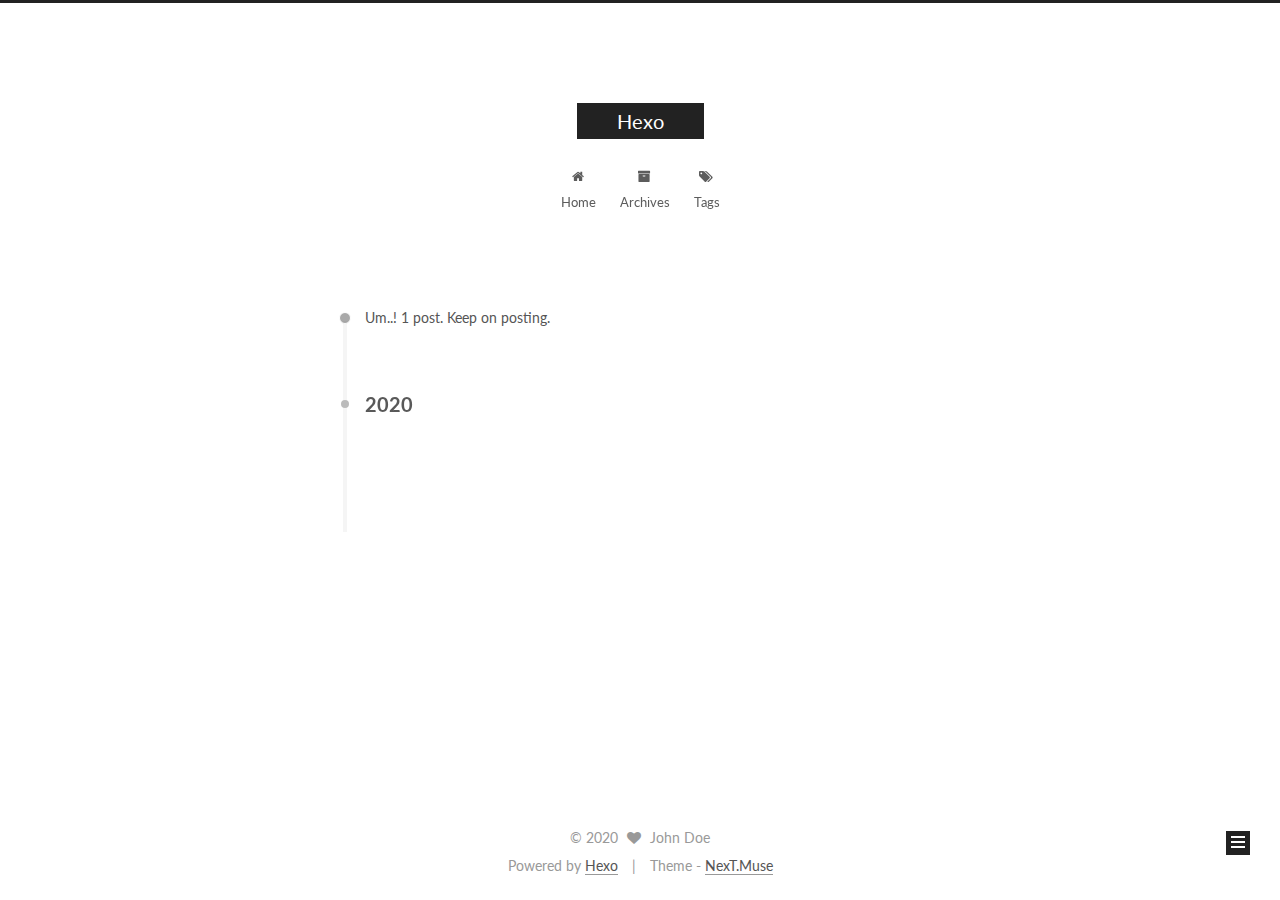
==== archives/index.html @ b8c8a5e5 "Site updated: 2020-02-17 15:54:59" ====
<!doctype html>



  


<html class="theme-next muse use-motion" lang="en">
<head>
  <meta charset="UTF-8"/>
<meta http-equiv="X-UA-Compatible" content="IE=edge" />
<meta name="viewport" content="width=device-width, initial-scale=1, maximum-scale=1"/>



<meta http-equiv="Cache-Control" content="no-transform" />
<meta http-equiv="Cache-Control" content="no-siteapp" />















  
  
  <link href="/lib/fancybox/source/jquery.fancybox.css?v=2.1.5" rel="stylesheet" type="text/css" />




  
  
  
  

  
    
    
  

  

  

  

  

  
    
    
    <link href="//fonts.googleapis.com/css?family=Lato:300,300italic,400,400italic,700,700italic&subset=latin,latin-ext" rel="stylesheet" type="text/css">
  






<link href="/lib/font-awesome/css/font-awesome.min.css?v=4.6.2" rel="stylesheet" type="text/css" />

<link href="/css/main.css?v=5.1.0" rel="stylesheet" type="text/css" />


  <meta name="keywords" content="Hexo, NexT" />








  <link rel="shortcut icon" type="image/x-icon" href="/favicon.ico?v=5.1.0" />






<meta property="og:type" content="website">
<meta property="og:title" content="Hexo">
<meta property="og:url" content="http://yoursite.com/archives/index.html">
<meta property="og:site_name" content="Hexo">
<meta property="og:locale" content="en_US">
<meta property="article:author" content="John Doe">
<meta name="twitter:card" content="summary">



<script type="text/javascript" id="hexo.configurations">
  var NexT = window.NexT || {};
  var CONFIG = {
    root: '/',
    scheme: 'Muse',
    sidebar: {"position":"left","display":"post","offset":12,"offset_float":0,"b2t":false,"scrollpercent":false},
    fancybox: true,
    motion: true,
    duoshuo: {
      userId: '0',
      author: 'Author'
    },
    algolia: {
      applicationID: '',
      apiKey: '',
      indexName: '',
      hits: {"per_page":10},
      labels: {"input_placeholder":"Search for Posts","hits_empty":"We didn't find any results for the search: ${query}","hits_stats":"${hits} results found in ${time} ms"}
    }
  };
</script>



  <link rel="canonical" href="http://yoursite.com/archives/"/>





  <title> Archive | Hexo </title>
<meta name="generator" content="Hexo 4.2.0"></head>

<body itemscope itemtype="http://schema.org/WebPage" lang="en">

  














  
  
    
  

  <div class="container sidebar-position-left  page-archive  ">
    <div class="headband"></div>

    <header id="header" class="header" itemscope itemtype="http://schema.org/WPHeader">
      <div class="header-inner"><div class="site-brand-wrapper">
  <div class="site-meta ">
    

    <div class="custom-logo-site-title">
      <a href="/"  class="brand" rel="start">
        <span class="logo-line-before"><i></i></span>
        <span class="site-title">Hexo</span>
        <span class="logo-line-after"><i></i></span>
      </a>
    </div>
      
        <p class="site-subtitle"></p>
      
  </div>

  <div class="site-nav-toggle">
    <button>
      <span class="btn-bar"></span>
      <span class="btn-bar"></span>
      <span class="btn-bar"></span>
    </button>
  </div>
</div>

<nav class="site-nav">
  

  
    <ul id="menu" class="menu">
      
        
        <li class="menu-item menu-item-home">
          <a href="/" rel="section">
            
              <i class="menu-item-icon fa fa-fw fa-home"></i> <br />
            
            Home
          </a>
        </li>
      
        
        <li class="menu-item menu-item-archives">
          <a href="/archives" rel="section">
            
              <i class="menu-item-icon fa fa-fw fa-archive"></i> <br />
            
            Archives
          </a>
        </li>
      
        
        <li class="menu-item menu-item-tags">
          <a href="/tags" rel="section">
            
              <i class="menu-item-icon fa fa-fw fa-tags"></i> <br />
            
            Tags
          </a>
        </li>
      

      
    </ul>
  

  
</nav>



 </div>
    </header>

    <main id="main" class="main">
      <div class="main-inner">
        <div class="content-wrap">
          <div id="content" class="content">
            

  <section id="posts" class="posts-collapse">
    <span class="archive-move-on"></span>

    <span class="archive-page-counter">
      
      
      
        
      
      Um..! 1 post. Keep on posting.
    </span>

    

      
      
      

      
        
        <div class="collection-title">
          <h2 class="archive-year motion-element" id="archive-year-2020">2020</h2>
        </div>
      
      

      

  <article class="post post-type-normal" itemscope itemtype="http://schema.org/Article">
    <header class="post-header">

      <h1 class="post-title">
        
            <a class="post-title-link" href="/2020/02/17/hello-world/" itemprop="url">
              
                <span itemprop="name">Hello World</span>
              
            </a>
        
      </h1>

      <div class="post-meta">
        <time class="post-time" itemprop="dateCreated"
              datetime="2020-02-17T14:25:25+08:00"
              content="2020-02-17" >
          02-17
        </time>
      </div>

    </header>
  </article>



    

  </section>

  



          </div>
          


          

        </div>
        
          
  
  <div class="sidebar-toggle">
    <div class="sidebar-toggle-line-wrap">
      <span class="sidebar-toggle-line sidebar-toggle-line-first"></span>
      <span class="sidebar-toggle-line sidebar-toggle-line-middle"></span>
      <span class="sidebar-toggle-line sidebar-toggle-line-last"></span>
    </div>
  </div>

  <aside id="sidebar" class="sidebar">
    <div class="sidebar-inner">

      

      

      <section class="site-overview sidebar-panel sidebar-panel-active">
        <div class="site-author motion-element" itemprop="author" itemscope itemtype="http://schema.org/Person">
          <img class="site-author-image" itemprop="image"
               src="/images/avatar.gif"
               alt="John Doe" />
          <p class="site-author-name" itemprop="name">John Doe</p>
           
              <p class="site-description motion-element" itemprop="description"></p>
          
        </div>
        <nav class="site-state motion-element">

          
            <div class="site-state-item site-state-posts">
              <a href="/archives">
                <span class="site-state-item-count">1</span>
                <span class="site-state-item-name">posts</span>
              </a>
            </div>
          

          

          

        </nav>

        

        <div class="links-of-author motion-element">
          
        </div>

        
        

        
        

        


      </section>

      

      

    </div>
  </aside>


        
      </div>
    </main>

    <footer id="footer" class="footer">
      <div class="footer-inner">
        <div class="copyright" >
  
  &copy; 
  <span itemprop="copyrightYear">2020</span>
  <span class="with-love">
    <i class="fa fa-heart"></i>
  </span>
  <span class="author" itemprop="copyrightHolder">John Doe</span>
</div>


<div class="powered-by">
  Powered by <a class="theme-link" href="https://hexo.io" target="_blank" rel="noopener">Hexo</a>
</div>

<div class="theme-info">
  Theme -
  <a class="theme-link" href="https://github.com/iissnan/hexo-theme-next" target="_blank" rel="noopener">
    NexT.Muse
  </a>
</div>


        

        
      </div>
    </footer>

    
      <div class="back-to-top">
        <i class="fa fa-arrow-up"></i>
        
      </div>
    

  </div>

  

<script type="text/javascript">
  if (Object.prototype.toString.call(window.Promise) !== '[object Function]') {
    window.Promise = null;
  }
</script>









  






  
  <script type="text/javascript" src="/lib/jquery/index.js?v=2.1.3"></script>

  
  <script type="text/javascript" src="/lib/fastclick/lib/fastclick.min.js?v=1.0.6"></script>

  
  <script type="text/javascript" src="/lib/jquery_lazyload/jquery.lazyload.js?v=1.9.7"></script>

  
  <script type="text/javascript" src="/lib/velocity/velocity.min.js?v=1.2.1"></script>

  
  <script type="text/javascript" src="/lib/velocity/velocity.ui.min.js?v=1.2.1"></script>

  
  <script type="text/javascript" src="/lib/fancybox/source/jquery.fancybox.pack.js?v=2.1.5"></script>


  


  <script type="text/javascript" src="/js/src/utils.js?v=5.1.0"></script>

  <script type="text/javascript" src="/js/src/motion.js?v=5.1.0"></script>



  
  

  
  
    <script type="text/javascript" id="motion.page.archive">
      $('.archive-year').velocity('transition.slideLeftIn');
    </script>
  


  


  <script type="text/javascript" src="/js/src/bootstrap.js?v=5.1.0"></script>



  


  




	





  





  





  




  
    <script type="text/javascript">
    (function(){
      var appid = 'cyuGYGpdo';
      var conf = '73ef34c5e4a5e91bfaf536cf9413ac3b';
      var width = window.innerWidth || document.documentElement.clientWidth;
      if (width < 960) {
      window.document.write('<script id="changyan_mobile_js" charset="utf-8" type="text/javascript" src="https://changyan.sohu.com/upload/mobile/wap-js/changyan_mobile.js?client_id=' + appid + '&conf=' + conf + '"><\/script>'); } else { var loadJs=function(d,a){var c=document.getElementsByTagName("head")[0]||document.head||document.documentElement;var b=document.createElement("script");b.setAttribute("type","text/javascript");b.setAttribute("charset","UTF-8");b.setAttribute("src",d);if(typeof a==="function"){if(window.attachEvent){b.onreadystatechange=function(){var e=b.readyState;if(e==="loaded"||e==="complete"){b.onreadystatechange=null;a()}}}else{b.onload=a}}c.appendChild(b)};loadJs("https://changyan.sohu.com/upload/changyan.js",function(){
        window.changyan.api.config({appid:appid,conf:conf})});
      }
    })();
    </script>
    <script type="text/javascript" src="https://assets.changyan.sohu.com/upload/plugins/plugins.count.js"></script>
  



  





  

  

  

  

</body>
</html>
---- css/main.css ----
/* normalize.css v3.0.2 | MIT License | git.io/normalize */
html {
  font-family: sans-serif; /* 1 */
  -ms-text-size-adjust: 100%; /* 2 */
  -webkit-text-size-adjust: 100%; /* 2 */
}
body {
  margin: 0;
}
article,
aside,
details,
figcaption,
figure,
footer,
header,
hgroup,
main,
menu,
nav,
section,
summary {
  display: block;
}
audio,
canvas,
progress,
video {
  display: inline-block; /* 1 */
  vertical-align: baseline; /* 2 */
}
audio:not([controls]) {
  display: none;
  height: 0;
}
[hidden],
template {
  display: none;
}
a {
  background-color: transparent;
}
a:active,
a:hover {
  outline: 0;
}
abbr[title] {
  border-bottom: 1px dotted;
}
b,
strong {
  font-weight: bold;
}
dfn {
  font-style: italic;
}
h1 {
  font-size: 2em;
  margin: 0.67em 0;
}
mark {
  background: #ff0;
  color: #000;
}
small {
  font-size: 80%;
}
sub,
sup {
  font-size: 75%;
  line-height: 0;
  position: relative;
  vertical-align: baseline;
}
sup {
  top: -0.5em;
}
sub {
  bottom: -0.25em;
}
img {
  border: 0;
}
svg:not(:root) {
  overflow: hidden;
}
figure {
  margin: 1em 40px;
}
hr {
  -moz-box-sizing: content-box;
  box-sizing: content-box;
  height: 0;
}
pre {
  overflow: auto;
}
code,
kbd,
pre,
samp {
  font-family: monospace, monospace;
  font-size: 1em;
}
button,
input,
optgroup,
select,
textarea {
  color: inherit; /* 1 */
  font: inherit; /* 2 */
  margin: 0; /* 3 */
}
button {
  overflow: visible;
}
button,
select {
  text-transform: none;
}
button,
html input[type="button"],
input[type="reset"],
input[type="submit"] {
  -webkit-appearance: button; /* 2 */
  cursor: pointer; /* 3 */
}
button[disabled],
html input[disabled] {
  cursor: default;
}
button::-moz-focus-inner,
input::-moz-focus-inner {
  border: 0;
  padding: 0;
}
input {
  line-height: normal;
}
input[type="checkbox"],
input[type="radio"] {
  box-sizing: border-box; /* 1 */
  padding: 0; /* 2 */
}
input[type="number"]::-webkit-inner-spin-button,
input[type="number"]::-webkit-outer-spin-button {
  height: auto;
}
input[type="search"] {
  -webkit-appearance: textfield; /* 1 */
  -moz-box-sizing: content-box;
  -webkit-box-sizing: content-box; /* 2 */
  box-sizing: content-box;
}
input[type="search"]::-webkit-search-cancel-button,
input[type="search"]::-webkit-search-decoration {
  -webkit-appearance: none;
}
fieldset {
  border: 1px solid #c0c0c0;
  margin: 0 2px;
  padding: 0.35em 0.625em 0.75em;
}
legend {
  border: 0; /* 1 */
  padding: 0; /* 2 */
}
textarea {
  overflow: auto;
}
optgroup {
  font-weight: bold;
}
table {
  border-collapse: collapse;
  border-spacing: 0;
}
td,
th {
  padding: 0;
}
::selection {
  background: #262a30;
  color: #fff;
}
body {
  position: relative;
  font-family: 'Lato', "PingFang SC", "Microsoft YaHei", sans-serif;
  font-size: 14px;
  line-height: 2;
  color: #555;
  background: #fff;
}
@media (max-width: 767px) {
  body {
    padding-right: 0 !important;
  }
}
@media (min-width: 768px) and (max-width: 991px) {
  body {
    padding-right: 0 !important;
  }
}
@media (min-width: 1600px) {
  body {
    font-size: 16px;
  }
}
h1,
h2,
h3,
h4,
h5,
h6 {
  margin: 0;
  padding: 0;
  font-weight: bold;
  line-height: 1.5;
  font-family: 'Lato', "PingFang SC", "Microsoft YaHei", sans-serif;
}
h2,
h3,
h4,
h5,
h6 {
  margin: 20px 0 15px;
}
h1 {
  font-size: 22px;
}
@media (max-width: 767px) {
  h1 {
    font-size: 18px;
  }
}
h2 {
  font-size: 20px;
}
@media (max-width: 767px) {
  h2 {
    font-size: 16px;
  }
}
h3 {
  font-size: 18px;
}
@media (max-width: 767px) {
  h3 {
    font-size: 14px;
  }
}
h4 {
  font-size: 16px;
}
@media (max-width: 767px) {
  h4 {
    font-size: 12px;
  }
}
h5 {
  font-size: 14px;
}
@media (max-width: 767px) {
  h5 {
    font-size: 10px;
  }
}
h6 {
  font-size: 12px;
}
@media (max-width: 767px) {
  h6 {
    font-size: 8px;
  }
}
p {
  margin: 0 0 25px 0;
}
a {
  color: #555;
  text-decoration: none;
  border-bottom: 1px solid #999;
  word-wrap: break-word;
}
a:hover {
  color: #222;
  border-bottom-color: #222;
}
blockquote {
  margin: 0;
  padding: 0;
}
img {
  display: block;
  margin: auto;
  max-width: 100%;
  height: auto;
}
hr {
  margin: 40px 0;
  height: 3px;
  border: none;
  background-color: #ddd;
  background-image: repeating-linear-gradient(-45deg, #fff, #fff 4px, transparent 4px, transparent 8px);
}
blockquote {
  padding: 0 15px;
  color: #666;
  border-left: 4px solid #ddd;
}
blockquote cite::before {
  content: "-";
  padding: 0 5px;
}
dt {
  font-weight: 700;
}
dd {
  margin: 0;
  padding: 0;
}
.text-left {
  text-align: left;
}
.text-center {
  text-align: center;
}
.text-right {
  text-align: right;
}
.text-justify {
  text-align: justify;
}
.text-nowrap {
  white-space: nowrap;
}
.text-lowercase {
  text-transform: lowercase;
}
.text-uppercase {
  text-transform: uppercase;
}
.text-capitalize {
  text-transform: capitalize;
}
.center-block {
  display: block;
  margin-left: auto;
  margin-right: auto;
}
.clearfix:before,
.clearfix:after {
  content: " ";
  display: table;
}
.clearfix:after {
  clear: both;
}
.pullquote {
  width: 45%;
}
.pullquote.left {
  float: left;
  margin-left: 5px;
  margin-right: 10px;
}
.pullquote.right {
  float: right;
  margin-left: 10px;
  margin-right: 5px;
}
.affix.affix.affix {
  position: fixed;
}
.translation {
  margin-top: -20px;
  font-size: 14px;
  color: #999;
}
.scrollbar-measure {
  width: 100px;
  height: 100px;
  overflow: scroll;
  position: absolute;
  top: -9999px;
}
.use-motion .motion-element {
  opacity: 0;
}
table {
  margin: 20px 0;
  width: 100%;
  border-collapse: collapse;
  border-spacing: 0;
  border: 1px solid #ddd;
  font-size: 14px;
  table-layout: fixed;
  word-wrap: break-all;
}
table>tbody>tr:nth-of-type(odd) {
  background-color: #f9f9f9;
}
table>tbody>tr:hover {
  background-color: #f5f5f5;
}
caption,
th,
td {
  padding: 8px;
  text-align: left;
  vertical-align: middle;
  font-weight: normal;
}
th,
td {
  border-bottom: 3px solid #ddd;
  border-right: 1px solid #eee;
}
th {
  padding-bottom: 10px;
  font-weight: 700;
}
td {
  border-bottom-width: 1px;
}
html,
body {
  height: 100%;
}
.container {
  position: relative;
  min-height: 100%;
}
.header-inner {
  margin: 0 auto;
  padding: 100px 0 70px;
  width: 700px;
}
@media (min-width: 1600px) {
  .container .header-inner {
    width: 900px;
  }
}
.main {
  padding-bottom: 150px;
}
.main-inner {
  margin: 0 auto;
  width: 700px;
}
@media (min-width: 1600px) {
  .container .main-inner {
    width: 900px;
  }
}
.footer {
  position: absolute;
  left: 0;
  bottom: 0;
  width: 100%;
  min-height: 50px;
}
.footer-inner {
  box-sizing: border-box;
  margin: 20px auto;
  width: 700px;
}
@media (min-width: 1600px) {
  .container .footer-inner {
    width: 900px;
  }
}
pre,
.highlight {
  overflow: auto;
  margin: 20px 0;
  padding: 0;
  font-size: 13px;
  color: #4d4d4c;
  background: #f7f7f7;
  line-height: 1.6;
}
pre,
code {
  font-family: consolas, Menlo, "PingFang SC", "Microsoft YaHei", monospace;
}
code {
  padding: 2px 4px;
  word-wrap: break-word;
  color: #555;
  background: #eee;
  border-radius: 3px;
  font-size: 13px;
}
pre code {
  padding: 0;
  color: #4d4d4c;
  background: none;
  text-shadow: none;
}
.highlight {
  border-radius: 1px;
}
.highlight pre {
  border: none;
  margin: 0;
  padding: 10px 0;
}
.highlight table {
  margin: 0;
  width: auto;
  border: none;
}
.highlight td {
  border: none;
  padding: 0;
}
.highlight figcaption {
  font-size: 1em;
  color: #4d4d4c;
  line-height: 1em;
  margin-bottom: 1em;
}
.highlight figcaption:before,
.highlight figcaption:after {
  content: " ";
  display: table;
}
.highlight figcaption:after {
  clear: both;
}
.highlight figcaption a {
  float: right;
  color: #4d4d4c;
}
.highlight figcaption a:hover {
  border-bottom-color: #4d4d4c;
}
.highlight .gutter pre {
  padding-left: 10px;
  padding-right: 10px;
  color: #869194;
  text-align: right;
  background-color: #eff2f3;
}
.highlight .code pre {
  padding-left: 10px;
  padding-right: 10px;
  background-color: #f7f7f7;
}
.highlight .line {
  height: 20px;
}
.gutter {
  -webkit-user-select: none;
  -moz-user-select: none;
  -ms-user-select: none;
  user-select: none;
}
.gist table {
  width: auto;
}
.gist table td {
  border: none;
}
pre .deletion {
  background: #fdd;
}
pre .addition {
  background: #dfd;
}
pre .meta {
  color: #8959a8;
}
pre .comment {
  color: #8e908c;
}
pre .variable,
pre .attribute,
pre .tag,
pre .regexp,
pre .ruby .constant,
pre .xml .tag .title,
pre .xml .pi,
pre .xml .doctype,
pre .html .doctype,
pre .css .id,
pre .css .class,
pre .css .pseudo {
  color: #c82829;
}
pre .number,
pre .preprocessor,
pre .built_in,
pre .literal,
pre .params,
pre .constant,
pre .command {
  color: #f5871f;
}
pre .ruby .class .title,
pre .css .rules .attribute,
pre .string,
pre .value,
pre .inheritance,
pre .header,
pre .ruby .symbol,
pre .xml .cdata,
pre .special,
pre .number,
pre .formula {
  color: #718c00;
}
pre .title,
pre .css .hexcolor {
  color: #3e999f;
}
pre .function,
pre .python .decorator,
pre .python .title,
pre .ruby .function .title,
pre .ruby .title .keyword,
pre .perl .sub,
pre .javascript .title,
pre .coffeescript .title {
  color: #4271ae;
}
pre .keyword,
pre .javascript .function {
  color: #8959a8;
}
.full-image.full-image.full-image {
  border: none;
  max-width: 100%;
  width: auto;
  margin: 20px auto;
}
@media (min-width: 992px) {
  .full-image.full-image.full-image {
    max-width: none;
    width: 110%;
    margin: 25px -5%;
  }
}
.blockquote-center,
.page-home .post-type-quote blockquote,
.page-post-detail .post-type-quote blockquote {
  position: relative;
  margin: 40px 0;
  padding: 0;
  border-left: none;
  text-align: center;
}
.blockquote-center::before,
.page-home .post-type-quote blockquote::before,
.page-post-detail .post-type-quote blockquote::before,
.blockquote-center::after,
.page-home .post-type-quote blockquote::after,
.page-post-detail .post-type-quote blockquote::after {
  position: absolute;
  content: ' ';
  display: block;
  width: 100%;
  height: 24px;
  opacity: 0.2;
  background-repeat: no-repeat;
  background-position: 0 -6px;
  background-size: 22px 22px;
}
.blockquote-center::before,
.page-home .post-type-quote blockquote::before,
.page-post-detail .post-type-quote blockquote::before {
  top: -20px;
  background-image: url("../images/quote-l.svg");
  border-top: 1px solid #ccc;
}
.blockquote-center::after,
.page-home .post-type-quote blockquote::after,
.page-post-detail .post-type-quote blockquote::after {
  bottom: -20px;
  background-image: url("../images/quote-r.svg");
  border-bottom: 1px solid #ccc;
  background-position: 100% 8px;
}
.blockquote-center p,
.page-home .post-type-quote blockquote p,
.page-post-detail .post-type-quote blockquote p,
.blockquote-center div,
.page-home .post-type-quote blockquote div,
.page-post-detail .post-type-quote blockquote div {
  text-align: center;
}
.post .post-body .group-picture img {
  box-sizing: border-box;
  padding: 0 3px;
  border: none;
}
.post .group-picture-row {
  overflow: hidden;
  margin-top: 6px;
}
.post .group-picture-row:first-child {
  margin-top: 0;
}
.post .group-picture-column {
  float: left;
}
.page-post-detail .post-body .group-picture-column {
  float: none;
  margin-top: 10px;
  width: auto !important;
}
.page-post-detail .post-body .group-picture-column img {
  margin: 0 auto;
}
.page-archive .group-picture-container {
  overflow: hidden;
}
.page-archive .group-picture-row {
  float: left;
}
.page-archive .group-picture-row:first-child {
  margin-top: 6px;
}
.page-archive .group-picture-column {
  max-width: 150px;
  max-height: 150px;
}
.note {
  padding: 20px;
  margin: 20px 0;
  border: 1px solid #eee;
  border-left-width: 5px;
  border-radius: 3px;
}
.note h2,
.note h3,
.note h4,
.note h5,
.note h6 {
  margin-top: 0;
  margin-bottom: 5px;
}
.note p:last-child {
  margin-bottom: 0;
}
.note code {
  border-radius: 3px;
}
.note+.note {
  margin-top: -5px;
}
.default {
  border-left-color: #777;
}
.default h2,
.default h3,
.default h4,
.default h5,
.default h6 {
  color: #777;
}
.primary {
  border-left-color: #428bca;
}
.primary h2,
.primary h3,
.primary h4,
.primary h5,
.primary h6 {
  color: #428bca;
}
.success {
  border-left-color: #5cb85c;
}
.success h2,
.success h3,
.success h4,
.success h5,
.success h6 {
  color: #5cb85c;
}
.danger {
  border-left-color: #d9534f;
}
.danger h2,
.danger h3,
.danger h4,
.danger h5,
.danger h6 {
  color: #d9534f;
}
.warning {
  border-left-color: #f0ad4e;
}
.warning h2,
.warning h3,
.warning h4,
.warning h5,
.warning h6 {
  color: #f0ad4e;
}
.info {
  border-left-color: #5bc0de;
}
.info h2,
.info h3,
.info h4,
.info h5,
.info h6 {
  color: #5bc0de;
}
.btn {
  display: inline-block;
  padding: 0 20px;
  font-size: 14px;
  color: #fff;
  background: #222;
  border: 2px solid #222;
  text-decoration: none;
  border-radius: 0;
  transition-property: background-color;
  transition-duration: 0.2s;
  transition-timing-function: ease-in-out;
  transition-delay: 0s;
}
.btn:hover,
.post-button .btn:hover {
  border-color: #222;
  color: #222;
  background: #fff;
}
.btn-bar {
  display: block;
  width: 22px;
  height: 2px;
  background: #555;
  border-radius: 1px;
}
.btn-bar+.btn-bar {
  margin-top: 4px;
}
.pagination {
  margin: 120px 0 40px;
  text-align: center;
  border-top: 1px solid #eee;
}
.page-number-basic,
.pagination .prev,
.pagination .next,
.pagination .page-number,
.pagination .space {
  display: inline-block;
  position: relative;
  top: -1px;
  margin: 0 10px;
  padding: 0 10px;
  line-height: 30px;
}
@media (max-width: 767px) {
  .page-number-basic,
  .pagination .prev,
  .pagination .next,
  .pagination .page-number,
  .pagination .space {
    margin: 0 5px;
  }
}
.pagination .prev,
.pagination .next,
.pagination .page-number {
  border-bottom: 0;
  border-top: 1px solid #eee;
  transition-property: border-color;
  transition-duration: 0.2s;
  transition-timing-function: ease-in-out;
  transition-delay: 0s;
}
.pagination .prev:hover,
.pagination .next:hover,
.pagination .page-number:hover {
  border-top-color: #222;
}
.pagination .space {
  padding: 0;
  margin: 0;
}
.pagination .prev {
  margin-left: 0;
}
.pagination .next {
  margin-right: 0;
}
.pagination .page-number.current {
  color: #fff;
  background: #ccc;
  border-top-color: #ccc;
}
@media (max-width: 767px) {
  .pagination {
    border-top: none;
  }
  .pagination .prev,
  .pagination .next,
  .pagination .page-number {
    margin-bottom: 10px;
    border-top: 0;
    border-bottom: 1px solid #eee;
  }
  .pagination .prev:hover,
  .pagination .next:hover,
  .pagination .page-number:hover {
    border-bottom-color: #222;
  }
}
.comments {
  margin: 60px 20px 0;
}
.tag-cloud {
  text-align: center;
}
.tag-cloud a {
  display: inline-block;
  margin: 10px;
}
.back-to-top {
  box-sizing: border-box;
  position: fixed;
  bottom: -100px;
  right: 30px;
  z-index: 1050;
  padding: 0 6px;
  width: 24px;
  background: #222;
  font-size: 12px;
  opacity: 1;
  color: #fff;
  cursor: pointer;
  text-align: center;
  -webkit-transform: translateZ(0);
  transition-property: bottom;
  transition-duration: 0.2s;
  transition-timing-function: ease-in-out;
  transition-delay: 0s;
}
@media (max-width: 767px) {
  .back-to-top {
    display: none;
  }
}
@media (min-width: 768px) and (max-width: 991px) {
  .back-to-top {
    display: none;
  }
}
.back-to-top.back-to-top-on {
  bottom: 19px;
}
.header {
  background: #fff;
}
.header-inner {
  position: relative;
}
.headband {
  height: 3px;
  background: #222;
}
.site-meta {
  margin: 0;
  text-align: center;
}
@media (max-width: 767px) {
  .site-meta {
    text-align: center;
  }
}
.brand {
  position: relative;
  display: inline-block;
  padding: 0 40px;
  color: #fff;
  background: #222;
  border-bottom: none;
}
.brand:hover {
  color: #fff;
}
.logo {
  display: inline-block;
  margin-right: 5px;
  line-height: 36px;
  vertical-align: top;
}
.site-title {
  display: inline-block;
  vertical-align: top;
  line-height: 36px;
  font-size: 20px;
  font-weight: normal;
  font-family: 'Lato', "PingFang SC", "Microsoft YaHei", sans-serif;
}
.site-subtitle {
  margin-top: 10px;
  font-size: 13px;
  color: #999;
}
.use-motion .brand {
  opacity: 0;
}
.use-motion .logo,
.use-motion .site-title,
.use-motion .site-subtitle {
  opacity: 0;
  position: relative;
  top: -10px;
}
.site-nav-toggle {
  display: none;
  position: absolute;
  top: 10px;
  left: 10px;
}
@media (max-width: 767px) {
  .site-nav-toggle {
    display: block;
  }
}
.site-nav-toggle button {
  margin-top: 2px;
  padding: 9px 10px;
  background: transparent;
  border: none;
}
@media (max-width: 767px) {
  .site-nav {
    display: none;
    margin: 0 -10px;
    padding: 0 10px;
    clear: both;
    border-top: 1px solid #ddd;
  }
}
@media (min-width: 768px) and (max-width: 991px) {
  .site-nav {
    display: block !important;
  }
}
@media (min-width: 992px) {
  .site-nav {
    display: block !important;
  }
}
.menu {
  margin-top: 20px;
  padding-left: 0;
  text-align: center;
}
.menu .menu-item {
  display: inline-block;
  margin: 0 10px;
  list-style: none;
}
@media screen and (max-width: 767px) {
  .menu .menu-item {
    margin-top: 10px;
  }
}
.menu .menu-item a {
  display: block;
  font-size: 13px;
  line-height: inherit;
  border-bottom: 1px solid transparent;
  transition-property: border-color;
  transition-duration: 0.2s;
  transition-timing-function: ease-in-out;
  transition-delay: 0s;
}
.menu .menu-item a:hover {
  border-bottom-color: #222;
}
.menu .menu-item .fa {
  margin-right: 5px;
}
.use-motion .menu-item {
  opacity: 0;
}
.post-body {
  font-family: 'Lato', "PingFang SC", "Microsoft YaHei", sans-serif;
}
@media (max-width: 767px) {
  .post-body {
    word-break: break-word;
  }
}
.post-body .fancybox img {
  display: block !important;
  margin: 0 auto;
  cursor: pointer;
  cursor: zoom-in;
  cursor: -webkit-zoom-in;
}
.post-body .image-caption,
.post-body .figure .caption {
  margin: 10px auto 15px;
  text-align: center;
  font-size: 14px;
  color: #999;
  font-weight: bold;
  line-height: 1;
}
.post-sticky-flag {
  display: inline-block;
  font-size: 16px;
  -ms-transform: rotate(30deg);
  -webkit-transform: rotate(30deg);
  -moz-transform: rotate(30deg);
  -ms-transform: rotate(30deg);
  -o-transform: rotate(30deg);
  transform: rotate(30deg);
}
.posts-expand {
  padding-top: 40px;
}
@media (max-width: 767px) {
  .posts-expand {
    margin: 0 20px;
  }
  .post-body pre,
  .post-body .highlight {
    padding: 10px;
  }
  .post-body pre .gutter pre,
  .post-body .highlight .gutter pre {
    padding-right: 10px;
  }
}
@media (min-width: 992px) {
  .posts-expand .post-body {
    text-align: justify;
  }
}
.posts-expand .post-body h2,
.posts-expand .post-body h3,
.posts-expand .post-body h4,
.posts-expand .post-body h5,
.posts-expand .post-body h6 {
  padding-top: 10px;
}
.posts-expand .post-body h2 .header-anchor,
.posts-expand .post-body h3 .header-anchor,
.posts-expand .post-body h4 .header-anchor,
.posts-expand .post-body h5 .header-anchor,
.posts-expand .post-body h6 .header-anchor {
  float: right;
  margin-left: 10px;
  color: #ccc;
  border-bottom-style: none;
  visibility: hidden;
}
.posts-expand .post-body h2 .header-anchor:hover,
.posts-expand .post-body h3 .header-anchor:hover,
.posts-expand .post-body h4 .header-anchor:hover,
.posts-expand .post-body h5 .header-anchor:hover,
.posts-expand .post-body h6 .header-anchor:hover {
  color: inherit;
}
.posts-expand .post-body h2:hover .header-anchor,
.posts-expand .post-body h3:hover .header-anchor,
.posts-expand .post-body h4:hover .header-anchor,
.posts-expand .post-body h5:hover .header-anchor,
.posts-expand .post-body h6:hover .header-anchor {
  visibility: visible;
}
.posts-expand .post-body ul li {
  list-style: circle;
}
.posts-expand .post-body img {
  box-sizing: border-box;
  margin: auto;
  padding: 3px;
  border: 1px solid #ddd;
}
.posts-expand .fancybox img {
  margin: 0 auto;
}
@media (max-width: 767px) {
  .posts-collapse {
    margin: 0 20px;
  }
  .posts-collapse .post-title,
  .posts-collapse .post-meta {
    display: block;
    width: auto;
    text-align: left;
  }
}
.posts-collapse {
  position: relative;
  z-index: 1010;
  margin-left: 55px;
}
.posts-collapse::after {
  content: " ";
  position: absolute;
  top: 20px;
  left: 0;
  margin-left: -2px;
  width: 4px;
  height: 100%;
  background: #f5f5f5;
  z-index: -1;
}
@media (max-width: 767px) {
  .posts-collapse {
    margin: 0 20px;
  }
}
.posts-collapse .collection-title {
  position: relative;
  margin: 60px 0;
}
.posts-collapse .collection-title h2 {
  margin-left: 20px;
}
.posts-collapse .collection-title small {
  color: #bbb;
}
.posts-collapse .collection-title::before {
  content: " ";
  position: absolute;
  left: 0;
  top: 50%;
  margin-left: -4px;
  margin-top: -4px;
  width: 8px;
  height: 8px;
  background: #bbb;
  border-radius: 50%;
}
.posts-collapse .post {
  margin: 30px 0;
}
.posts-collapse .post-header {
  position: relative;
  transition-duration: 0.2s;
  transition-timing-function: ease-in-out;
  transition-delay: 0s;
  transition-property: border;
  border-bottom: 1px dashed #ccc;
}
.posts-collapse .post-header::before {
  content: " ";
  position: absolute;
  left: 0;
  top: 12px;
  width: 6px;
  height: 6px;
  margin-left: -4px;
  background: #bbb;
  border-radius: 50%;
  border: 1px solid #fff;
  transition-duration: 0.2s;
  transition-timing-function: ease-in-out;
  transition-delay: 0s;
  transition-property: background;
}
.posts-collapse .post-header:hover {
  border-bottom-color: #666;
}
.posts-collapse .post-header:hover::before {
  background: #222;
}
.posts-collapse .post-meta {
  position: absolute;
  font-size: 12px;
  left: 20px;
  top: 5px;
}
.posts-collapse .post-comments-count {
  display: none;
}
.posts-collapse .post-title {
  margin-left: 60px;
  font-size: 16px;
  font-weight: normal;
  line-height: inherit;
}
.posts-collapse .post-title::after {
  margin-left: 3px;
  opacity: 0.6;
}
.posts-collapse .post-title a {
  color: #666;
  border-bottom: none;
}
.page-home .post-type-quote .post-header,
.page-post-detail .post-type-quote .post-header,
.page-home .post-type-quote .post-tags,
.page-post-detail .post-type-quote .post-tags {
  display: none;
}
.posts-expand .post-title {
  font-size: 26px;
  text-align: center;
  word-break: break-word;
  font-weight: 400;
}
@media (max-width: 767px) {
  .posts-expand .post-title {
    font-size: 22px;
  }
}
.posts-expand .post-title-link {
  display: inline-block;
  position: relative;
  color: #555;
  border-bottom: none;
  line-height: 1.2;
  vertical-align: top;
}
.posts-expand .post-title-link::before {
  content: "";
  position: absolute;
  width: 100%;
  height: 2px;
  bottom: 0;
  left: 0;
  background-color: #000;
  visibility: hidden;
  -webkit-transform: scaleX(0);
  -moz-transform: scaleX(0);
  -ms-transform: scaleX(0);
  -o-transform: scaleX(0);
  transform: scaleX(0);
  transition-duration: 0.2s;
  transition-timing-function: ease-in-out;
  transition-delay: 0s;
}
.posts-expand .post-title-link:hover::before {
  visibility: visible;
  -webkit-transform: scaleX(1);
  -moz-transform: scaleX(1);
  -ms-transform: scaleX(1);
  -o-transform: scaleX(1);
  transform: scaleX(1);
}
.posts-expand .post-title-link .fa {
  font-size: 16px;
}
.posts-expand .post-meta {
  margin: 3px 0 60px 0;
  color: #999;
  font-family: 'Lato', "PingFang SC", "Microsoft YaHei", sans-serif;
  font-size: 12px;
  text-align: center;
}
.posts-expand .post-meta .post-category-list {
  display: inline-block;
  margin: 0;
  padding: 3px;
}
.posts-expand .post-meta .post-category-list-link {
  color: #999;
}
.posts-expand .post-meta .post-description {
  font-size: 14px;
  margin-top: 2px;
}
.post-meta-divider {
  margin: 0 0.5em;
}
.post-meta-item-icon {
  margin-right: 3px;
}
@media (min-width: 768px) and (max-width: 991px) {
  .post-meta-item-icon {
    display: inline-block;
  }
}
@media (max-width: 767px) {
  .post-meta-item-icon {
    display: inline-block;
  }
}
@media (min-width: 768px) and (max-width: 991px) {
  .post-meta-item-text {
    display: none;
  }
}
@media (max-width: 767px) {
  .post-meta-item-text {
    display: none;
  }
}
@media (max-width: 767px) {
  .posts-expand .post-comments-count {
    display: none;
  }
}
.social-like {
  font-size: 14px;
  height: 20px;
  text-align: center;
  border-top: 1px solid #eee;
  padding-top: 9px;
  margin-top: 45px;
  display: flex;
  justify-content: center;
}
.vk_like {
  width: 85px;
  height: 21px;
  padding-top: 7px;
  align-self: center;
}
.fb_like {
  height: 30px;
  align-self: center;
}
.post-button {
  margin-top: 50px;
}
.post-button .btn {
  color: #fff;
  font-size: 14px;
  background: #222;
  border-radius: 0;
  line-height: 2;
  margin: 0 4px 8px 4px;
}
.post-button .fa-fw {
  width: 1.285714285714286em;
  text-align: left;
}
.posts-expand .post-tags {
  margin-top: 40px;
  text-align: center;
}
.posts-expand .post-tags a {
  display: inline-block;
  margin-right: 10px;
  font-size: 13px;
}
.post-nav {
  display: table;
  margin-top: 15px;
  width: 100%;
  border-top: 1px solid #eee;
}
.post-nav-divider {
  display: table-cell;
  width: 10%;
}
.post-nav-item {
  display: table-cell;
  padding: 10px 0 0 0;
  width: 45%;
  vertical-align: top;
}
.post-nav-item a {
  position: relative;
  display: block;
  line-height: 25px;
  font-size: 14px;
  color: #555;
  border-bottom: none;
}
.post-nav-item a:hover {
  color: #222;
  border-bottom: none;
}
.post-nav-item a:active {
  top: 2px;
}
.post-nav-item .fa {
  position: absolute;
  top: 8px;
  left: 0;
  font-size: 12px;
}
.post-nav-next a {
  padding-left: 15px;
}
.post-nav-prev {
  text-align: right;
}
.post-nav-prev a {
  padding-right: 15px;
}
.post-nav-prev .fa {
  right: 0;
  left: auto;
}
.posts-expand .post-eof {
  display: block;
  margin: 80px auto 60px;
  width: 8%;
  height: 1px;
  background: #ccc;
  text-align: center;
}
.post:last-child .post-eof.post-eof.post-eof {
  display: none;
}
.post-gallery {
  display: table;
  table-layout: fixed;
  width: 100%;
  border-collapse: separate;
}
.post-gallery-row {
  display: table-row;
}
.post-gallery .post-gallery-img {
  display: table-cell;
  text-align: center;
  vertical-align: middle;
  border: none;
}
.post-gallery .post-gallery-img img {
  max-width: 100%;
  max-height: 100%;
  border: none;
}
.fancybox-close,
.fancybox-close:hover {
  border: none;
}
.sidebar {
  position: fixed;
  right: 0;
  top: 0;
  bottom: 0;
  width: 0;
  z-index: 1040;
  box-shadow: inset 0 2px 6px #000;
  background: #222;
  -webkit-transform: translateZ(0);
}
.sidebar a {
  color: #999;
  border-bottom-color: #555;
}
.sidebar a:hover {
  color: #eee;
}
@media (min-width: 768px) and (max-width: 991px) {
  .sidebar {
    display: none !important;
  }
}
@media (max-width: 767px) {
  .sidebar {
    display: none !important;
  }
}
.sidebar-inner {
  position: relative;
  padding: 20px 10px;
  color: #999;
  text-align: center;
}
.sidebar-toggle {
  position: fixed;
  right: 30px;
  bottom: 45px;
  width: 14px;
  height: 14px;
  padding: 5px;
  background: #222;
  line-height: 0;
  z-index: 1050;
  cursor: pointer;
  -webkit-transform: translateZ(0);
}
@media (min-width: 768px) and (max-width: 991px) {
  .sidebar-toggle {
    display: none;
  }
}
@media (max-width: 767px) {
  .sidebar-toggle {
    display: none;
  }
}
.sidebar-toggle-line {
  position: relative;
  display: inline-block;
  vertical-align: top;
  height: 2px;
  width: 100%;
  background: #fff;
  margin-top: 3px;
}
.sidebar-toggle-line:first-child {
  margin-top: 0;
}
.site-author-image {
  display: block;
  margin: 0 auto;
  padding: 2px;
  max-width: 96px;
  height: auto;
  border: 2px solid #333;
}
.site-author-name {
  margin: 5px 0 0;
  text-align: center;
  color: #f5f5f5;
  font-weight: normal;
}
.site-description {
  margin-top: 5px;
  text-align: center;
  font-size: 14px;
  color: #999;
}
.site-state {
  overflow: hidden;
  line-height: 1.4;
  white-space: nowrap;
  text-align: center;
}
.site-state-item {
  display: inline-block;
  padding: 0 15px;
  border-left: 1px solid #333;
}
.site-state-item:first-child {
  border-left: none;
}
.site-state-item a {
  border-bottom: none;
}
.site-state-item-count {
  display: block;
  text-align: center;
  color: inherit;
  font-weight: 600;
  font-size: 18px;
}
.site-state-item-name {
  font-size: 13px;
  color: inherit;
}
.feed-link {
  margin-top: 20px;
}
.feed-link a {
  display: inline-block;
  padding: 0 15px;
  color: #fc6423;
  border: 1px solid #fc6423;
  border-radius: 4px;
}
.feed-link a i {
  color: #fc6423;
  font-size: 14px;
}
.feed-link a:hover {
  color: #fff;
  background: #fc6423;
}
.feed-link a:hover i {
  color: #fff;
}
.links-of-author {
  margin-top: 20px;
}
.links-of-author a {
  display: inline-block;
  vertical-align: middle;
  margin-right: 10px;
  margin-bottom: 10px;
  border-bottom-color: #555;
  font-size: 13px;
}
.links-of-author a:before {
  display: inline-block;
  vertical-align: middle;
  margin-right: 3px;
  content: " ";
  width: 4px;
  height: 4px;
  border-radius: 50%;
  background: #fcffff;
}
.links-of-blogroll {
  font-size: 13px;
}
.links-of-blogroll-title {
  margin-top: 20px;
  font-size: 14px;
  font-weight: 600;
}
.links-of-blogroll-list {
  margin: 0;
  padding: 0;
  list-style: none;
}
.links-of-blogroll-item {
  padding: 2px 10px;
}
.sidebar-nav {
  margin: 0 0 20px;
  padding-left: 0;
}
.sidebar-nav li {
  display: inline-block;
  cursor: pointer;
  border-bottom: 1px solid transparent;
  font-size: 14px;
  color: #555;
}
.sidebar-nav li:hover {
  color: #f5f5f5;
}
.page-post-detail .sidebar-nav-toc {
  padding: 0 5px;
}
.page-post-detail .sidebar-nav-overview {
  margin-left: 10px;
}
.sidebar-nav .sidebar-nav-active {
  color: #87daff;
  border-bottom-color: #87daff;
}
.sidebar-nav .sidebar-nav-active:hover {
  color: #87daff;
}
.sidebar-panel {
  display: none;
}
.sidebar-panel-active {
  display: block;
}
.post-toc-empty {
  font-size: 14px;
  color: #666;
}
.post-toc-wrap {
  overflow: hidden;
}
.post-toc {
  overflow: auto;
}
.post-toc ol {
  margin: 0;
  padding: 0 2px 5px 10px;
  text-align: left;
  list-style: none;
  font-size: 14px;
}
.post-toc ol > ol {
  padding-left: 0;
}
.post-toc ol a {
  transition-duration: 0.2s;
  transition-timing-function: ease-in-out;
  transition-delay: 0s;
  transition-property: all;
  color: #999;
  border-bottom-color: #555;
}
.post-toc ol a:hover {
  color: #ccc;
  border-bottom-color: #ccc;
}
.post-toc .nav-item {
  overflow: hidden;
  text-overflow: ellipsis;
  white-space: nowrap;
  line-height: 1.8;
}
.post-toc .nav .nav-child {
  display: none;
}
.post-toc .nav .active > .nav-child {
  display: block;
}
.post-toc .nav .active-current > .nav-child {
  display: block;
}
.post-toc .nav .active-current > .nav-child > .nav-item {
  display: block;
}
.post-toc .nav .active > a {
  color: #87daff;
  border-bottom-color: #87daff;
}
.post-toc .nav .active-current > a {
  color: #87daff;
}
.post-toc .nav .active-current > a:hover {
  color: #87daff;
}
.footer {
  font-size: 14px;
  color: #999;
}
.footer img {
  border: none;
}
.footer-inner {
  text-align: center;
}
.with-love {
  display: inline-block;
  margin: 0 5px;
}
.powered-by,
.theme-info {
  display: inline-block;
}
.powered-by {
  margin-right: 10px;
}
.powered-by::after {
  content: "|";
  padding-left: 10px;
}
.cc-license {
  margin-top: 10px;
  text-align: center;
}
.cc-license .cc-opacity {
  opacity: 0.7;
  border-bottom: none;
}
.cc-license .cc-opacity:hover {
  opacity: 0.9;
}
.cc-license img {
  display: inline-block;
}
.theme-next #ds-thread #ds-reset {
  color: #555;
}
.theme-next #ds-thread #ds-reset .ds-replybox {
  margin-bottom: 30px;
}
.theme-next #ds-thread #ds-reset .ds-replybox .ds-avatar,
.theme-next #ds-reset .ds-avatar img {
  box-shadow: none;
}
.theme-next #ds-thread #ds-reset .ds-textarea-wrapper {
  border-color: #c7d4e1;
  background: none;
  border-top-right-radius: 3px;
  border-top-left-radius: 3px;
}
.theme-next #ds-thread #ds-reset .ds-textarea-wrapper textarea {
  height: 60px;
}
.theme-next #ds-reset .ds-rounded-top {
  border-radius: 0;
}
.theme-next #ds-thread #ds-reset .ds-post-toolbar {
  box-sizing: border-box;
  border: 1px solid #c7d4e1;
  background: #f6f8fa;
}
.theme-next #ds-thread #ds-reset .ds-post-options {
  height: 40px;
  border: none;
  background: none;
}
.theme-next #ds-thread #ds-reset .ds-toolbar-buttons {
  top: 11px;
}
.theme-next #ds-thread #ds-reset .ds-sync {
  top: 5px;
}
.theme-next #ds-thread #ds-reset .ds-post-button {
  top: 4px;
  right: 5px;
  width: 90px;
  height: 30px;
  border: 1px solid #c5ced7;
  border-radius: 3px;
  background-image: linear-gradient(#fbfbfc, #f5f7f9);
  color: #60676d;
}
.theme-next #ds-thread #ds-reset .ds-post-button:hover {
  background-position: 0 -30px;
  color: #60676d;
}
.theme-next #ds-thread #ds-reset .ds-comments-info {
  padding: 10px 0;
}
.theme-next #ds-thread #ds-reset .ds-sort {
  display: none;
}
.theme-next #ds-thread #ds-reset li.ds-tab a.ds-current {
  border: none;
  background: #f6f8fa;
  color: #60676d;
}
.theme-next #ds-thread #ds-reset li.ds-tab a.ds-current:hover {
  background-color: #e9f0f7;
  color: #60676d;
}
.theme-next #ds-thread #ds-reset li.ds-tab a {
  border-radius: 2px;
  padding: 5px;
}
.theme-next #ds-thread #ds-reset .ds-login-buttons p {
  color: #999;
  line-height: 36px;
}
.theme-next #ds-thread #ds-reset .ds-login-buttons .ds-service-list li {
  height: 28px;
}
.theme-next #ds-thread #ds-reset .ds-service-list a {
  background: none;
  padding: 5px;
  border: 1px solid;
  border-radius: 3px;
  text-align: center;
}
.theme-next #ds-thread #ds-reset .ds-service-list a:hover {
  color: #fff;
  background: #666;
}
.theme-next #ds-thread #ds-reset .ds-service-list .ds-weibo {
  color: #fc9b00;
  border-color: #fc9b00;
}
.theme-next #ds-thread #ds-reset .ds-service-list .ds-weibo:hover {
  background: #fc9b00;
}
.theme-next #ds-thread #ds-reset .ds-service-list .ds-qq {
  color: #60a3ec;
  border-color: #60a3ec;
}
.theme-next #ds-thread #ds-reset .ds-service-list .ds-qq:hover {
  background: #60a3ec;
}
.theme-next #ds-thread #ds-reset .ds-service-list .ds-renren {
  color: #2e7ac4;
  border-color: #2e7ac4;
}
.theme-next #ds-thread #ds-reset .ds-service-list .ds-renren:hover {
  background: #2e7ac4;
}
.theme-next #ds-thread #ds-reset .ds-service-list .ds-douban {
  color: #37994c;
  border-color: #37994c;
}
.theme-next #ds-thread #ds-reset .ds-service-list .ds-douban:hover {
  background: #37994c;
}
.theme-next #ds-thread #ds-reset .ds-service-list .ds-kaixin {
  color: #fef20d;
  border-color: #fef20d;
}
.theme-next #ds-thread #ds-reset .ds-service-list .ds-kaixin:hover {
  background: #fef20d;
}
.theme-next #ds-thread #ds-reset .ds-service-list .ds-netease {
  color: #f00;
  border-color: #f00;
}
.theme-next #ds-thread #ds-reset .ds-service-list .ds-netease:hover {
  background: #f00;
}
.theme-next #ds-thread #ds-reset .ds-service-list .ds-sohu {
  color: #ffcb05;
  border-color: #ffcb05;
}
.theme-next #ds-thread #ds-reset .ds-service-list .ds-sohu:hover {
  background: #ffcb05;
}
.theme-next #ds-thread #ds-reset .ds-service-list .ds-baidu {
  color: #2831e0;
  border-color: #2831e0;
}
.theme-next #ds-thread #ds-reset .ds-service-list .ds-baidu:hover {
  background: #2831e0;
}
.theme-next #ds-thread #ds-reset .ds-service-list .ds-google {
  color: #166bec;
  border-color: #166bec;
}
.theme-next #ds-thread #ds-reset .ds-service-list .ds-google:hover {
  background: #166bec;
}
.theme-next #ds-thread #ds-reset .ds-service-list .ds-weixin {
  color: #00ce0d;
  border-color: #00ce0d;
}
.theme-next #ds-thread #ds-reset .ds-service-list .ds-weixin:hover {
  background: #00ce0d;
}
.theme-next #ds-thread #ds-reset .ds-service-list .ds-more-services {
  border: none;
}
.theme-next #ds-thread #ds-reset .ds-service-list .ds-more-services:hover {
  background: none;
}
.theme-next #ds-reset .duoshuo-ua-admin {
  display: inline-block;
  color: #f00;
}
.theme-next #ds-reset .duoshuo-ua-platform,
.theme-next #ds-reset .duoshuo-ua-browser {
  color: #ccc;
}
.theme-next #ds-reset .duoshuo-ua-platform .fa,
.theme-next #ds-reset .duoshuo-ua-browser .fa {
  display: inline-block;
  margin-right: 3px;
}
.theme-next #ds-reset .duoshuo-ua-separator {
  display: inline-block;
  margin-left: 5px;
}
.theme-next .this_ua {
  background-color: #ccc !important;
  border-radius: 4px;
  padding: 0 5px !important;
  margin: 1px 1px !important;
  border: 1px solid #bbb !important;
  color: #fff;
  display: inline-block !important;
}
.theme-next .this_ua.admin {
  background-color: #d9534f !important;
  border-color: #d9534f !important;
}
.theme-next .this_ua.platform.iOS,
.theme-next .this_ua.platform.Mac,
.theme-next .this_ua.platform.Windows {
  background-color: #39b3d7 !important;
  border-color: #46b8da !important;
}
.theme-next .this_ua.platform.Linux {
  background-color: #3a3a3a !important;
  border-color: #1f1f1f !important;
}
.theme-next .this_ua.platform.Android {
  background-color: #00c47d !important;
  border-color: #01b171 !important;
}
.theme-next .this_ua.browser.Mobile,
.theme-next .this_ua.browser.Chrome {
  background-color: #5cb85c !important;
  border-color: #4cae4c !important;
}
.theme-next .this_ua.browser.Firefox {
  background-color: #f0ad4e !important;
  border-color: #eea236 !important;
}
.theme-next .this_ua.browser.Maxthon,
.theme-next .this_ua.browser.IE {
  background-color: #428bca !important;
  border-color: #357ebd !important;
}
.theme-next .this_ua.browser.baidu,
.theme-next .this_ua.browser.UCBrowser,
.theme-next .this_ua.browser.Opera {
  background-color: #d9534f !important;
  border-color: #d43f3a !important;
}
.theme-next .this_ua.browser.Android,
.theme-next .this_ua.browser.QQBrowser {
  background-color: #78ace9 !important;
  border-color: #4cae4c !important;
}
.cloud-tie-wrapper img {
  display: inline-block;
}
.cloud-tie-wrapper .total-txt {
  font-size: 1em !important;
}
.cloud-tie-join-count .join-count {
  color: #555 !important;
  font-size: inherit !important;
  margin: 0 !important;
}
.post-spread {
  margin-top: 20px;
  text-align: center;
}
.jiathis_style {
  display: inline-block;
}
.jiathis_style a {
  border: none;
}
.post-spread {
  margin-top: 20px;
  text-align: center;
}
.bdshare-slide-button-box a {
  border: none;
}
.bdsharebuttonbox {
  display: inline-block;
}
.bdsharebuttonbox a {
  border: none;
}
.local-search-pop-overlay {
  position: fixed;
  width: 100%;
  height: 100%;
  top: 0;
  left: 0;
  z-index: 2080;
  background-color: rgba(0,0,0,0.3);
}
.local-search-popup {
  display: none;
  position: fixed;
  top: 10%;
  left: 50%;
  margin-left: -350px;
  width: 700px;
  height: 80%;
  padding: 0;
  background: #fff;
  color: #333;
  z-index: 9999;
  border-radius: 5px;
}
@media (max-width: 767px) {
  .local-search-popup {
    padding: 0;
    top: 0;
    left: 0;
    margin: 0;
    width: 100%;
    height: 100%;
    border-radius: 0;
  }
}
.local-search-popup ul.search-result-list {
  padding: 0;
  margin: 0 5px;
}
.local-search-popup p.search-result {
  border-bottom: 1px dashed #ccc;
  padding: 5px 0;
}
.local-search-popup a.search-result-title {
  font-weight: bold;
  font-size: 16px;
}
.local-search-popup .search-keyword {
  border-bottom: 1px dashed #f00;
  font-size: 14px;
  font-weight: bold;
  color: #f00;
}
.local-search-popup .local-search-header {
  padding: 5px;
  height: 36px;
  background: #f5f5f5;
  border-top-left-radius: 5px;
  border-top-right-radius: 5px;
}
.local-search-popup #local-search-result {
  overflow: auto;
  position: relative;
  padding: 5px 25px;
  height: calc(100% - 55px);
}
.local-search-popup .local-search-input-wrapper {
  display: inline-block;
  width: calc(100% - 60px);
  height: 36px;
  line-height: 36px;
  padding: 0 5px;
}
.local-search-popup .local-search-input-wrapper input {
  padding: 8px 0;
  height: 20px;
  display: block;
  width: 100%;
  outline: none;
  border: none;
  background: transparent;
  vertical-align: middle;
}
.local-search-popup .search-icon,
.local-search-popup .popup-btn-close {
  display: inline-block;
  font-size: 18px;
  color: #999;
  height: 36px;
  width: 18px;
}
.local-search-popup .search-icon {
  float: left;
}
.local-search-popup .popup-btn-close {
  border-left: 1px solid #eee;
  float: right;
  cursor: pointer;
  padding-left: 10px;
}
.local-search-popup #no-result {
  position: absolute;
  left: 50%;
  top: 50%;
  -webkit-transform: translate(-50%, -50%);
  -webkit-transform: translate(-50%, -50%);
  -moz-transform: translate(-50%, -50%);
  -ms-transform: translate(-50%, -50%);
  -o-transform: translate(-50%, -50%);
  transform: translate(-50%, -50%);
  color: #ccc;
}
.site-uv,
.site-pv,
.page-pv {
  display: inline-block;
}
.site-uv .busuanzi-value,
.site-pv .busuanzi-value,
.page-pv .busuanzi-value {
  margin: 0 5px;
}
.site-uv {
  margin-right: 10px;
}
.site-uv::after {
  content: "|";
  padding-left: 10px;
}
.use-motion .post {
  opacity: 0;
}
.page-archive .archive-page-counter {
  position: relative;
  top: 3px;
  left: 20px;
}
@media (max-width: 767px) {
  .page-archive .archive-page-counter {
    top: 5px;
  }
}
.page-archive .posts-collapse .archive-move-on {
  position: absolute;
  top: 11px;
  left: 0;
  margin-left: -6px;
  width: 10px;
  height: 10px;
  opacity: 0.5;
  background: #555;
  border: 1px solid #fff;
  border-radius: 50%;
}
.category-all-page .category-all-title {
  text-align: center;
}
.category-all-page .category-all {
  margin-top: 20px;
}
.category-all-page .category-list {
  margin: 0;
  padding: 0;
  list-style: none;
}
.category-all-page .category-list-item {
  margin: 5px 10px;
}
.category-all-page .category-list-count {
  color: #bbb;
}
.category-all-page .category-list-count:before {
  display: inline;
  content: " (";
}
.category-all-page .category-list-count:after {
  display: inline;
  content: ") ";
}
.category-all-page .category-list-child {
  padding-left: 10px;
}
#schedule ul#event-list {
  padding-left: 30px;
}
#schedule ul#event-list hr {
  margin: 20px 0 45px 0 !important;
  background: #222;
}
#schedule ul#event-list hr:after {
  display: inline-block;
  content: 'NOW';
  background: #222;
  color: #fff;
  font-weight: bold;
  text-align: right;
  padding: 0 5px;
}
#schedule ul#event-list li.event {
  margin: 20px 0px;
  background: #f9f9f9;
  padding-left: 10px;
  min-height: 40px;
}
#schedule ul#event-list li.event h2.event-summary {
  margin: 0;
  padding-bottom: 3px;
}
#schedule ul#event-list li.event h2.event-summary:before {
  display: inline-block;
  font-family: FontAwesome;
  font-size: 8px;
  content: '\f111';
  vertical-align: middle;
  margin-right: 25px;
  color: #bbb;
}
#schedule ul#event-list li.event span.event-relative-time {
  display: inline-block;
  font-size: 12px;
  font-weight: 400;
  padding-left: 12px;
  color: #bbb;
}
#schedule ul#event-list li.event span.event-details {
  display: block;
  color: #bbb;
  margin-left: 56px;
  padding-top: 3px;
  padding-bottom: 6px;
  text-indent: -24px;
  line-height: 18px;
}
#schedule ul#event-list li.event span.event-details:before {
  text-indent: 0;
  display: inline-block;
  width: 14px;
  font-family: FontAwesome;
  text-align: center;
  margin-right: 9px;
  color: #bbb;
}
#schedule ul#event-list li.event span.event-details.event-location:before {
  content: '\f041';
}
#schedule ul#event-list li.event span.event-details.event-duration:before {
  content: '\f017';
}
#schedule ul#event-list li.event-past {
  background: #fcfcfc;
}
#schedule ul#event-list li.event-past > * {
  opacity: 0.6;
}
#schedule ul#event-list li.event-past h2.event-summary {
  color: #bbb;
}
#schedule ul#event-list li.event-past h2.event-summary:before {
  color: #dfdfdf;
}
#schedule ul#event-list li.event-now {
  background: #222;
  color: #fff;
  padding: 15px 0 15px 10px;
}
#schedule ul#event-list li.event-now h2.event-summary:before {
  -webkit-transform: scale(1.2);
  -moz-transform: scale(1.2);
  -ms-transform: scale(1.2);
  -o-transform: scale(1.2);
  transform: scale(1.2);
  color: #fff;
  animation: dot-flash 1s alternate infinite ease-in-out;
}
#schedule ul#event-list li.event-now * {
  color: #fff !important;
}
@-moz-keyframes dot-flash {
  from {
    opacity: 1;
    -webkit-transform: scale(1.1);
    -moz-transform: scale(1.1);
    -ms-transform: scale(1.1);
    -o-transform: scale(1.1);
    transform: scale(1.1);
  }
  to {
    opacity: 0;
    -webkit-transform: scale(1);
    -moz-transform: scale(1);
    -ms-transform: scale(1);
    -o-transform: scale(1);
    transform: scale(1);
  }
}
@-webkit-keyframes dot-flash {
  from {
    opacity: 1;
    -webkit-transform: scale(1.1);
    -moz-transform: scale(1.1);
    -ms-transform: scale(1.1);
    -o-transform: scale(1.1);
    transform: scale(1.1);
  }
  to {
    opacity: 0;
    -webkit-transform: scale(1);
    -moz-transform: scale(1);
    -ms-transform: scale(1);
    -o-transform: scale(1);
    transform: scale(1);
  }
}
@-o-keyframes dot-flash {
  from {
    opacity: 1;
    -webkit-transform: scale(1.1);
    -moz-transform: scale(1.1);
    -ms-transform: scale(1.1);
    -o-transform: scale(1.1);
    transform: scale(1.1);
  }
  to {
    opacity: 0;
    -webkit-transform: scale(1);
    -moz-transform: scale(1);
    -ms-transform: scale(1);
    -o-transform: scale(1);
    transform: scale(1);
  }
}
@keyframes dot-flash {
  from {
    opacity: 1;
    -webkit-transform: scale(1.1);
    -moz-transform: scale(1.1);
    -ms-transform: scale(1.1);
    -o-transform: scale(1.1);
    transform: scale(1.1);
  }
  to {
    opacity: 0;
    -webkit-transform: scale(1);
    -moz-transform: scale(1);
    -ms-transform: scale(1);
    -o-transform: scale(1);
    transform: scale(1);
  }
}
.page-post-detail .sidebar-toggle-line {
  background: #87daff;
}
.page-post-detail .comments {
  overflow: hidden;
}
@media (max-width: 767px) {
  .header-inner,
  .container .main-inner,
  .footer-inner {
    width: auto;
  }
}
embed {
  display: block;
  margin: 0px auto 25px auto;
}
.custom-logo .site-meta-headline {
  text-align: center;
}
.custom-logo .brand {
  background: none;
}
.custom-logo .site-title {
  margin: 10px auto 0;
  font-size: 24px;
  color: #222;
}
.custom-logo .site-title a {
  border: none;
}
.custom-logo-image {
  margin: 0 auto;
  padding: 5px;
  max-width: 150px;
  background: #fff;
}
@media (max-width: 767px) {
  .site-nav {
    position: absolute;
    left: 0;
    top: 52px;
    margin: 0;
    width: 100%;
    padding: 0;
    background: #fff;
    border-bottom: 1px solid #ddd;
    z-index: 1;
  }
}
@media (max-width: 767px) {
  .menu {
    text-align: left;
  }
}
@media (max-width: 767px) {
  .menu .menu-item {
    display: block;
    margin: 0 10px;
    vertical-align: top;
  }
}
@media (max-width: 767px) {
  .menu .menu-item br {
    display: none;
  }
}
@media (max-width: 767px) {
  .menu .menu-item a {
    padding: 5px 10px;
  }
}
.menu .menu-item .fa {
  margin-right: 0;
}
.site-search form {
  display: none;
}
.links-of-blogroll-inline .links-of-blogroll-item {
  display: inline-block;
}
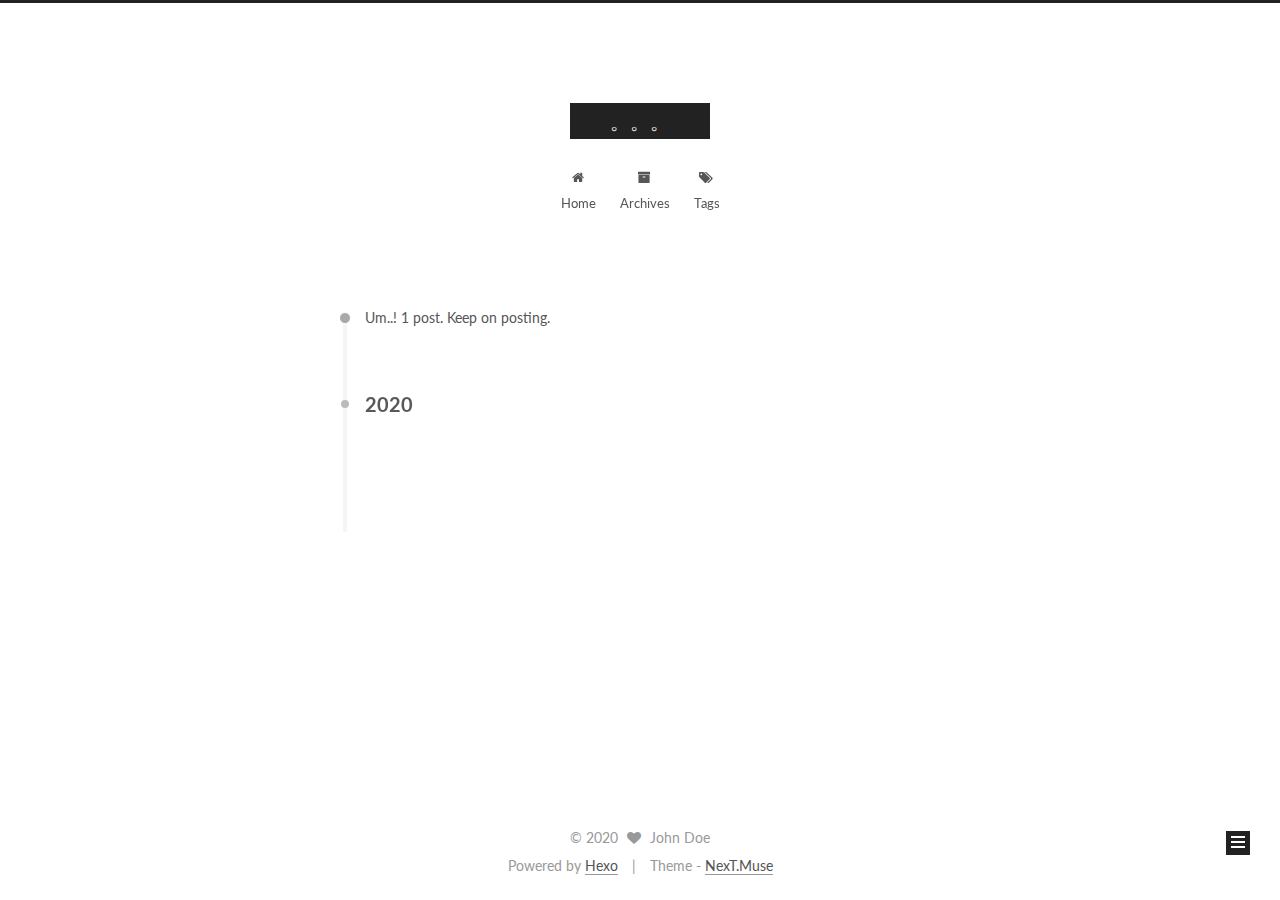
==== commit e4a29208: "Site updated: 2020-02-17 16:15:03" ====
--- a/archives/index.html
+++ b/archives/index.html
@@ -88,9 +88,9 @@
 
 
 <meta property="og:type" content="website">
-<meta property="og:title" content="Hexo">
+<meta property="og:title" content="。。。">
 <meta property="og:url" content="http://yoursite.com/archives/index.html">
-<meta property="og:site_name" content="Hexo">
+<meta property="og:site_name" content="。。。">
 <meta property="og:locale" content="en_US">
 <meta property="article:author" content="John Doe">
 <meta name="twitter:card" content="summary">
@@ -127,7 +127,7 @@
 
 
 
-  <title> Archive | Hexo </title>
+  <title> Archive | 。。。 </title>
 <meta name="generator" content="Hexo 4.2.0"></head>
 
 <body itemscope itemtype="http://schema.org/WebPage" lang="en">
@@ -163,7 +163,7 @@
     <div class="custom-logo-site-title">
       <a href="/"  class="brand" rel="start">
         <span class="logo-line-before"><i></i></span>
-        <span class="site-title">Hexo</span>
+        <span class="site-title">。。。</span>
         <span class="logo-line-after"><i></i></span>
       </a>
     </div>
--- a/css/main.css
+++ b/css/main.css
@@ -1684,7 +1684,7 @@
   width: 4px;
   height: 4px;
   border-radius: 50%;
-  background: #fcffff;
+  background: #128c53;
 }
 .links-of-blogroll {
   font-size: 13px;
